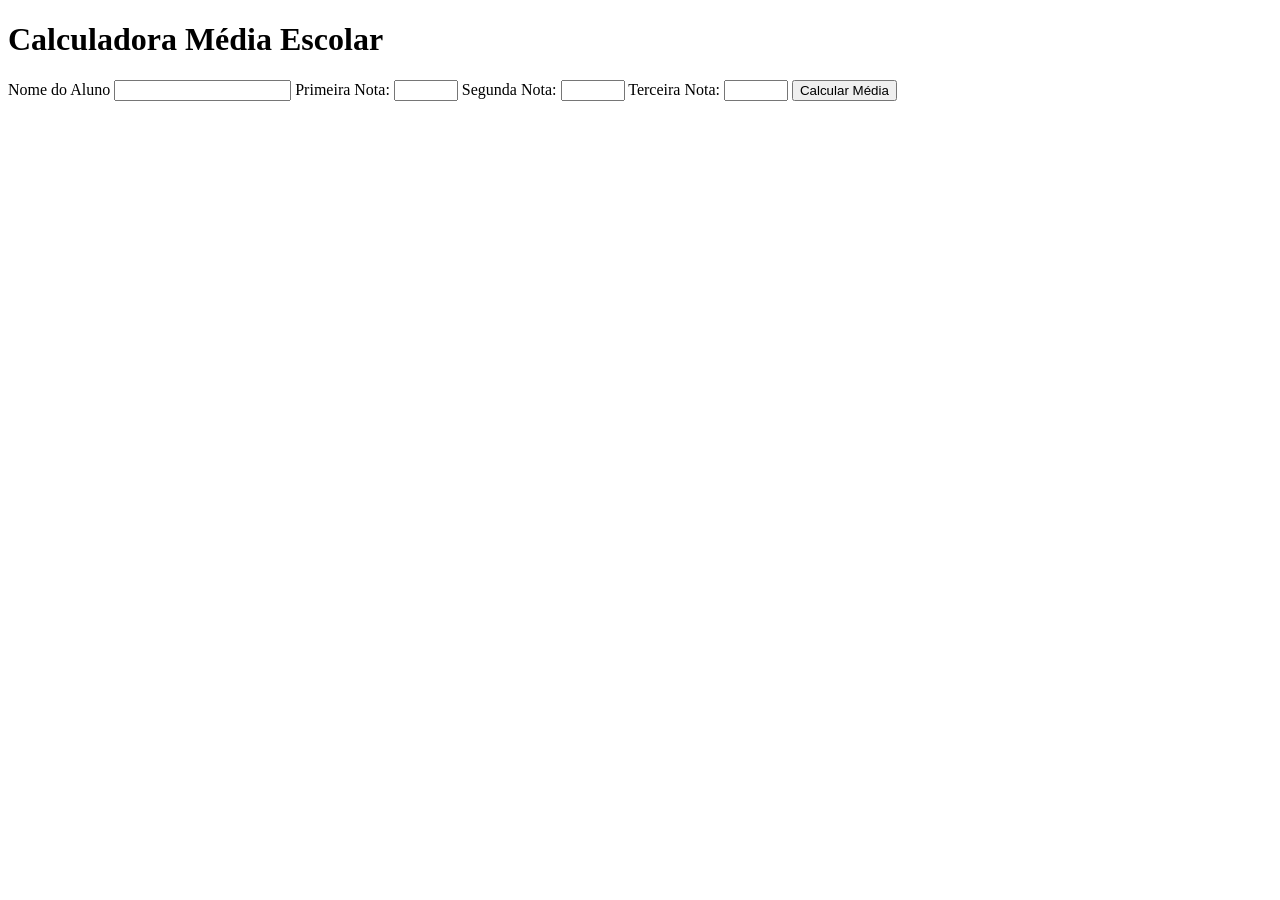
==== index.html @ d2c46c18 "Calculadora" ====
<!DOCTYPE html>
<html lang="pt-br">
<head>
    <meta charset="UTF-8">
    <meta name="viewport" content="width=device-width, initial-scale=1.0">
    <title>Calculadora de Média Escolar</title>
    <link rel="stylesheet" href="../CSS/style.css">
    <script src="../JS/script.js" defer></script>
</head>
<body>
    <div class="container">
        <h1>Calculadora Média Escolar</h1>

        <form id="form-media">

            <label for="">Nome do Aluno</label>
            <input type="text" id="nome" required>

            <label for="">Primeira Nota:</label>
            <input type="number" id="nota1" min="0" max="10" step="0.1" required>

            <label for="">Segunda Nota:</label>
            <input type="number" id="nota2" min="0" max="10" step="0.1" required>

            <label for="">Terceira Nota:</label>
            <input type="number" id="nota3" min="0" max="10" step="0.1" required>

            <button type="submit">Calcular Média</button>

        </form>
        
        <div id="resultado"></div>
    </div>
</body>
</html>
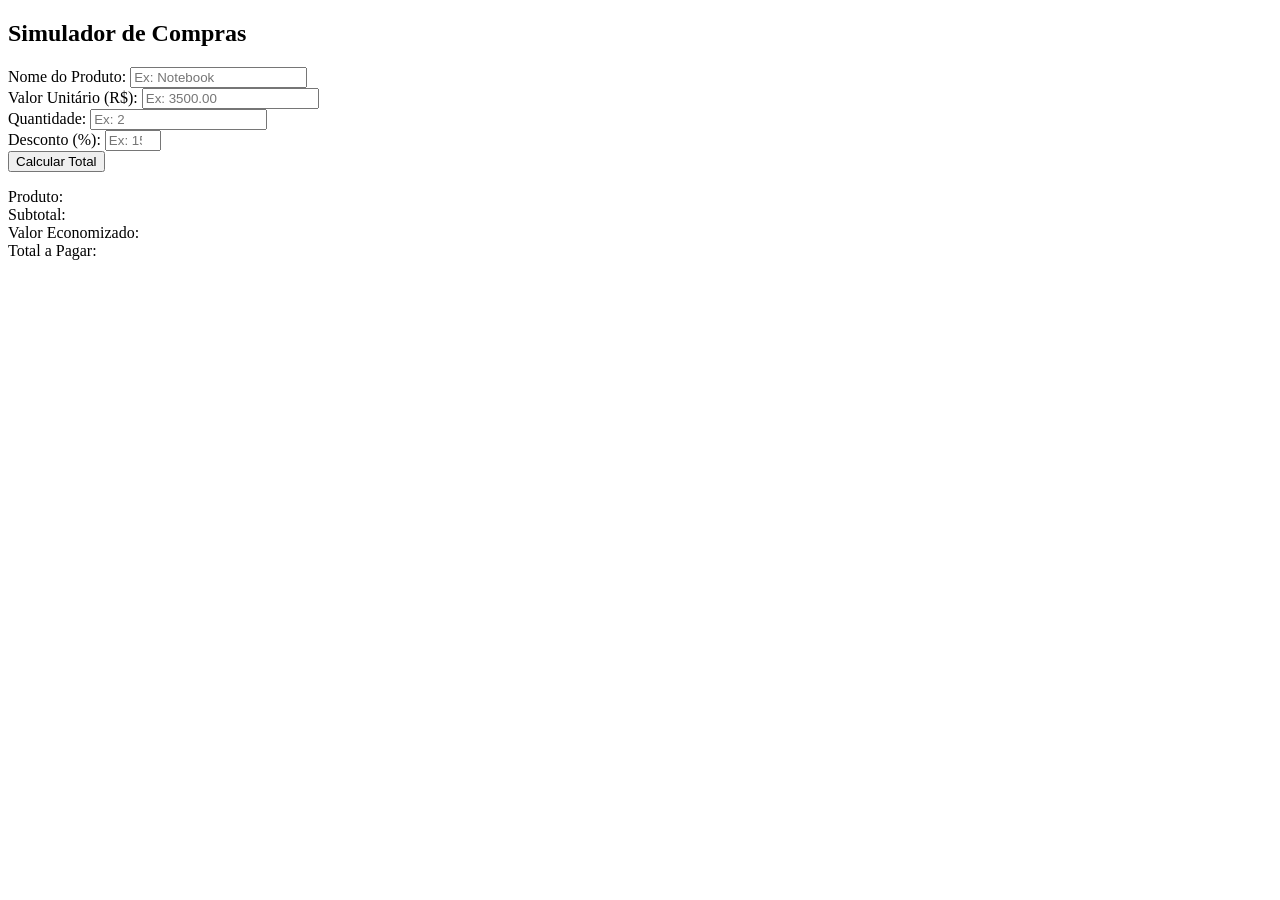
==== commit 32669ae1: "Simulador" ====
--- a/index.html
+++ b/index.html
@@ -1,35 +1,59 @@
 <!DOCTYPE html>
-<html lang="pt-br">
+<html lang="pt-BR">
 <head>
     <meta charset="UTF-8">
     <meta name="viewport" content="width=device-width, initial-scale=1.0">
-    <title>Calculadora de Média Escolar</title>
+    <title>Simulador de Compras com Desconto</title>
     <link rel="stylesheet" href="../CSS/style.css">
-    <script src="../JS/script.js" defer></script>
 </head>
 <body>
     <div class="container">
-        <h1>Calculadora Média Escolar</h1>
+        <h2>Simulador de Compras</h2>
+        
+        <div class="input-group">
+            <label for="nomeProduto">Nome do Produto:</label>
+            <input type="text" id="nomeProduto" placeholder="Ex: Notebook">
+        </div>
 
-        <form id="form-media">
+        <div class="input-group">
+            <label for="valorUnitario">Valor Unitário (R$):</label>
+            <input type="number" id="valorUnitario" step="0.01" min="0.01" placeholder="Ex: 3500.00">
+        </div>
 
-            <label for="">Nome do Aluno</label>
-            <input type="text" id="nome" required>
+        <div class="input-group">
+            <label for="quantidade">Quantidade:</label>
+            <input type="number" id="quantidade" min="1" placeholder="Ex: 2">
+        </div>
 
-            <label for="">Primeira Nota:</label>
-            <input type="number" id="nota1" min="0" max="10" step="0.1" required>
+        <div class="input-group">
+            <label for="desconto">Desconto (%):</label>
+            <input type="number" id="desconto" min="0" max="100" placeholder="Ex: 15">
+        </div>
 
-            <label for="">Segunda Nota:</label>
-            <input type="number" id="nota2" min="0" max="10" step="0.1" required>
+        <button id="btnCalcular" class="btn-primario">Calcular Total</button>
 
-            <label for="">Terceira Nota:</label>
-            <input type="number" id="nota3" min="0" max="10" step="0.1" required>
+        <p id="mensagemErro" class="erro"></p>
+        
+        <div id="resultado" class="oculto">
+            <div class="resumo-linha">
+                <span>Produto:</span>
+                <strong id="resProduto"></strong>
+            </div>
+            <div class="resumo-linha">
+                <span>Subtotal:</span>
+                <strong id="resSubtotal"></strong>
+            </div>
+            <div class="resumo-linha destaque-economia">
+                <span>Valor Economizado:</span>
+                <strong id="resEconomia"></strong>
+            </div>
+            <div class="resumo-linha total">
+                <span>Total a Pagar:</span>
+                <strong id="resTotal"></strong>
+            </div>
+        </div>
+    </div>
 
-            <button type="submit">Calcular Média</button>
-
-        </form>
-        
-        <div id="resultado"></div>
-    </div>
+    <script src="../JS/script.js"></script>
 </body>
 </html>
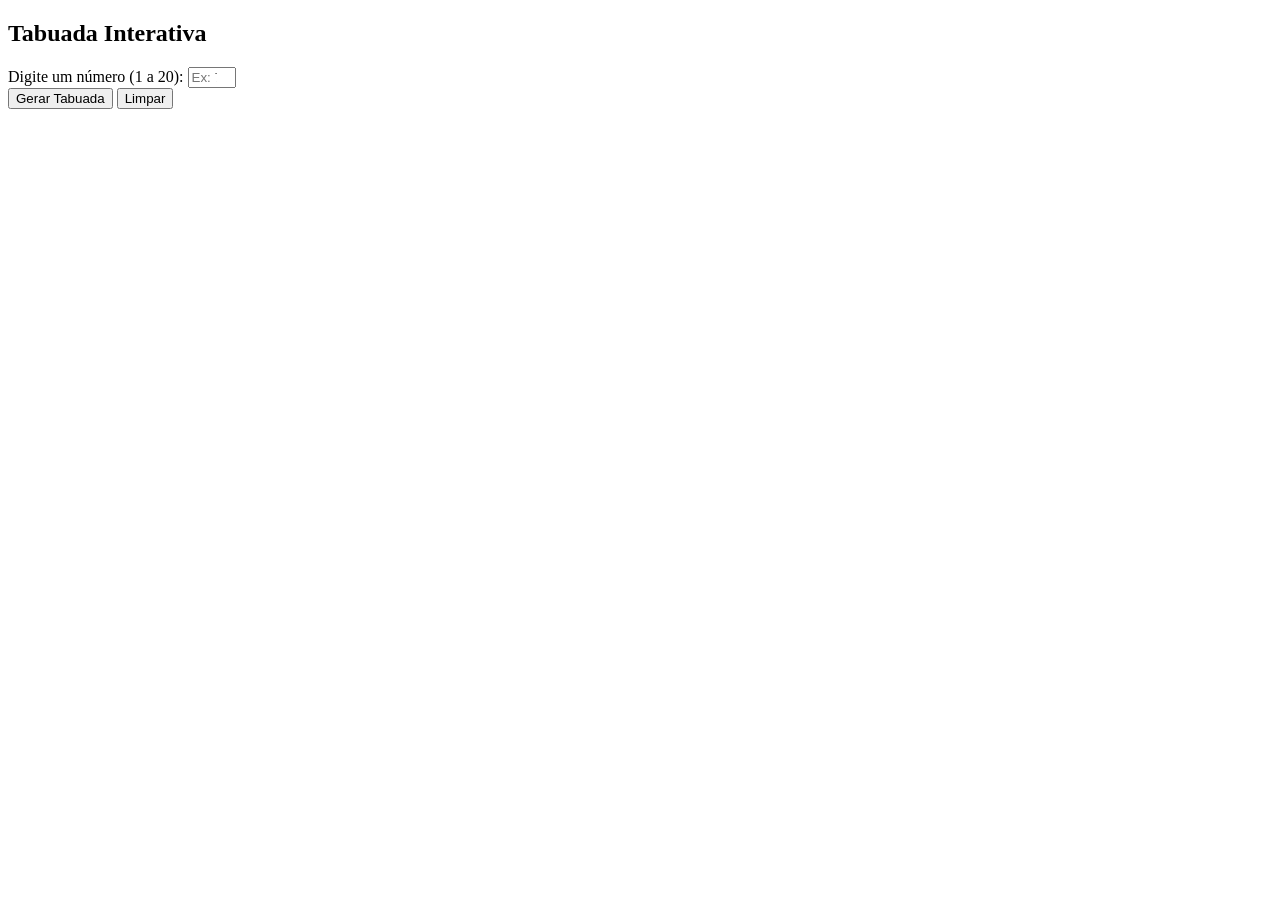
==== commit 36dfa792: "Tabuada" ====
--- a/index.html
+++ b/index.html
@@ -3,57 +3,27 @@
 <head>
     <meta charset="UTF-8">
     <meta name="viewport" content="width=device-width, initial-scale=1.0">
-    <title>Simulador de Compras com Desconto</title>
-    <link rel="stylesheet" href="../CSS/style.css">
+    <title>Gerador de Tabuada Interativa</title>
+    <link rel="stylesheet" href="../css/style.css">
 </head>
 <body>
     <div class="container">
-        <h2>Simulador de Compras</h2>
+        <h2>Tabuada Interativa</h2>
         
         <div class="input-group">
-            <label for="nomeProduto">Nome do Produto:</label>
-            <input type="text" id="nomeProduto" placeholder="Ex: Notebook">
+            <label for="numero">Digite um número (1 a 20):</label>
+            <input type="number" id="numero" min="1" max="20" placeholder="Ex: 7">
         </div>
 
-        <div class="input-group">
-            <label for="valorUnitario">Valor Unitário (R$):</label>
-            <input type="number" id="valorUnitario" step="0.01" min="0.01" placeholder="Ex: 3500.00">
+        <div class="botoes">
+            <button id="btnGerar" class="btn-primario">Gerar Tabuada</button>
+            <button id="btnLimpar" class="btn-secundario">Limpar</button>
         </div>
 
-        <div class="input-group">
-            <label for="quantidade">Quantidade:</label>
-            <input type="number" id="quantidade" min="1" placeholder="Ex: 2">
-        </div>
-
-        <div class="input-group">
-            <label for="desconto">Desconto (%):</label>
-            <input type="number" id="desconto" min="0" max="100" placeholder="Ex: 15">
-        </div>
-
-        <button id="btnCalcular" class="btn-primario">Calcular Total</button>
-
         <p id="mensagemErro" class="erro"></p>
-        
-        <div id="resultado" class="oculto">
-            <div class="resumo-linha">
-                <span>Produto:</span>
-                <strong id="resProduto"></strong>
-            </div>
-            <div class="resumo-linha">
-                <span>Subtotal:</span>
-                <strong id="resSubtotal"></strong>
-            </div>
-            <div class="resumo-linha destaque-economia">
-                <span>Valor Economizado:</span>
-                <strong id="resEconomia"></strong>
-            </div>
-            <div class="resumo-linha total">
-                <span>Total a Pagar:</span>
-                <strong id="resTotal"></strong>
-            </div>
-        </div>
+        <div id="resultado"></div>
     </div>
 
-    <script src="../JS/script.js"></script>
+    <script src="../js/script.js"></script>
 </body>
 </html>
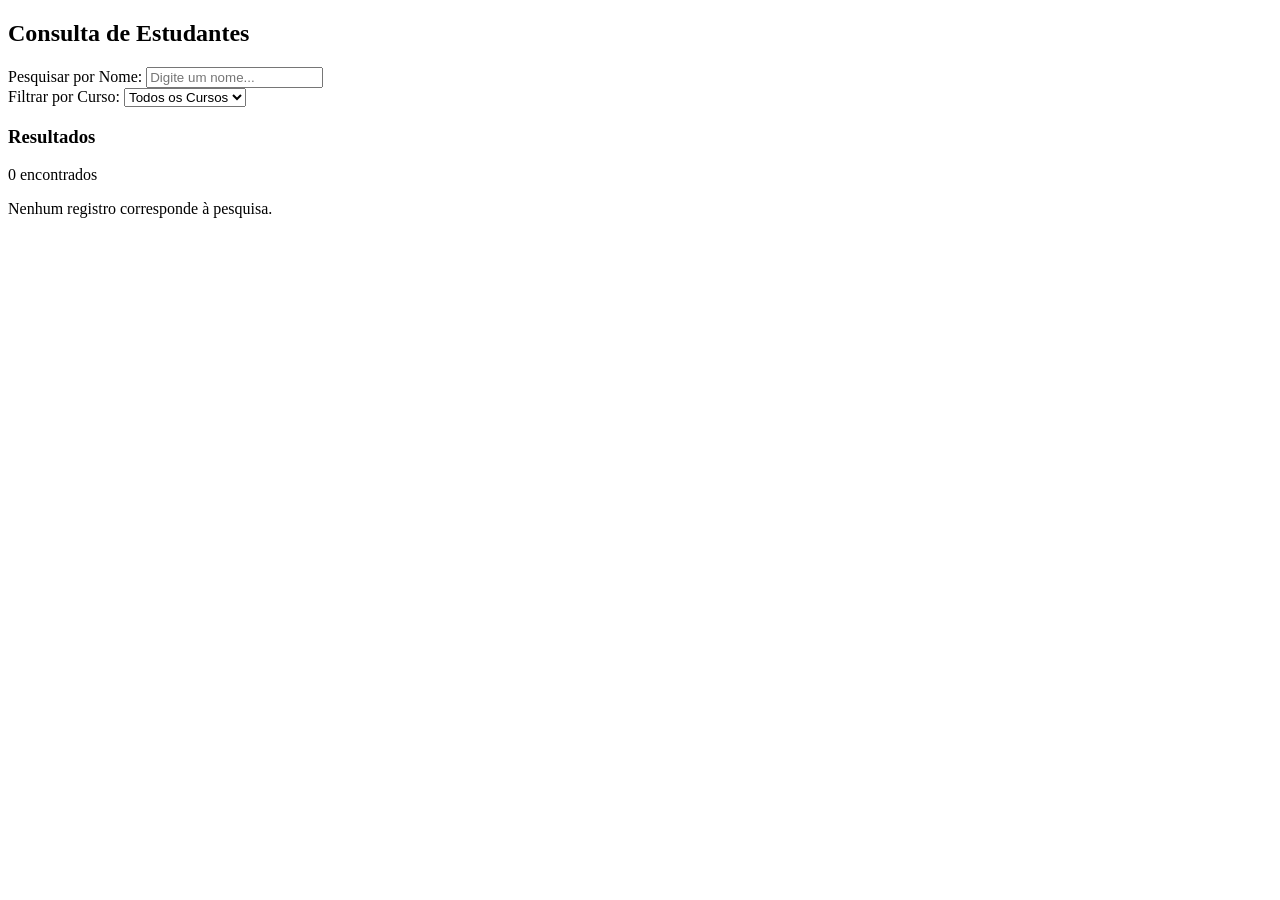
==== commit 05f7c086: "Sistema-Q2" ====
--- a/index.html
+++ b/index.html
@@ -3,27 +3,36 @@
 <head>
     <meta charset="UTF-8">
     <meta name="viewport" content="width=device-width, initial-scale=1.0">
-    <title>Gerador de Tabuada Interativa</title>
+    <title>Pesquisa e Filtro de Alunos</title>
     <link rel="stylesheet" href="../css/style.css">
 </head>
 <body>
     <div class="container">
-        <h2>Tabuada Interativa</h2>
+        <h2>Consulta de Estudantes</h2>
         
-        <div class="input-group">
-            <label for="numero">Digite um número (1 a 20):</label>
-            <input type="number" id="numero" min="1" max="20" placeholder="Ex: 7">
+        <div class="filtros">
+            <div class="input-group">
+                <label for="buscaNome">Pesquisar por Nome:</label>
+                <input type="text" id="buscaNome" placeholder="Digite um nome...">
+            </div>
+            
+            <div class="input-group">
+                <label for="filtroCurso">Filtrar por Curso:</label>
+                <select id="filtroCurso">
+                    <option value="">Todos os Cursos</option>
+                </select>
+            </div>
         </div>
 
-        <div class="botoes">
-            <button id="btnGerar" class="btn-primario">Gerar Tabuada</button>
-            <button id="btnLimpar" class="btn-secundario">Limpar</button>
+        <div class="listagem-header">
+            <h3>Resultados</h3>
+            <span id="qtdResultados" class="badge">0 encontrados</span>
         </div>
 
-        <p id="mensagemErro" class="erro"></p>
-        <div id="resultado"></div>
+        <p id="mensagemVazia" class="mensagem-vazia oculto">Nenhum registro corresponde à pesquisa.</p>
+        <ul id="listaResultados" class="lista"></ul>
     </div>
 
-    <script src="../js/script.js"></script>
+    <script src="../js/script..js"></script>
 </body>
 </html>
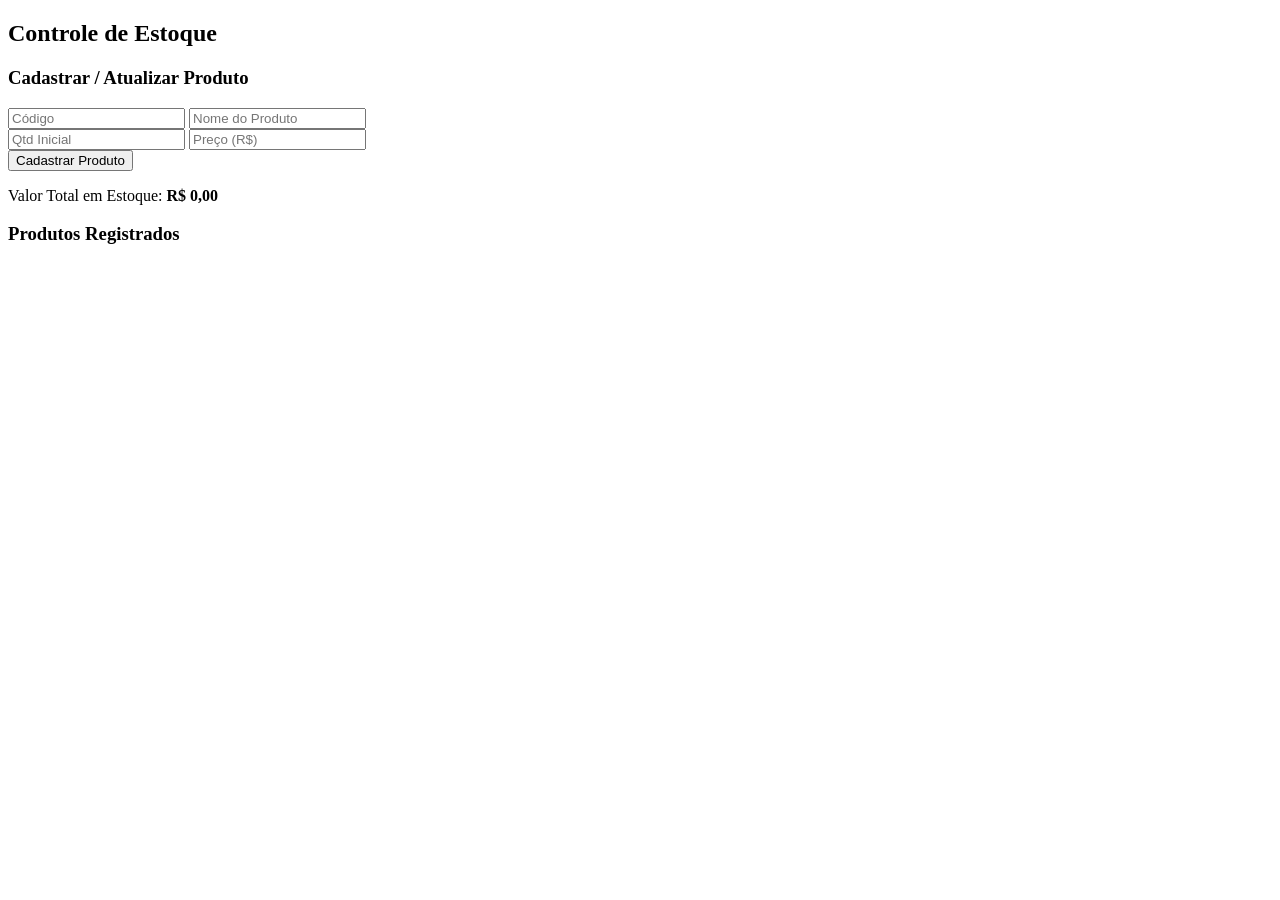
==== commit 30bfd990: "Controle-Q2" ====
--- a/index.html
+++ b/index.html
@@ -3,36 +3,37 @@
 <head>
     <meta charset="UTF-8">
     <meta name="viewport" content="width=device-width, initial-scale=1.0">
-    <title>Pesquisa e Filtro de Alunos</title>
+    <title>Controle de Estoque</title>
     <link rel="stylesheet" href="../css/style.css">
 </head>
 <body>
     <div class="container">
-        <h2>Consulta de Estudantes</h2>
-        
-        <div class="filtros">
-            <div class="input-group">
-                <label for="buscaNome">Pesquisar por Nome:</label>
-                <input type="text" id="buscaNome" placeholder="Digite um nome...">
+        <h2>Controle de Estoque</h2>
+
+        <form id="formProduto" class="card">
+            <h3>Cadastrar / Atualizar Produto</h3>
+            <div class="form-row">
+                <input type="text" id="codigo" placeholder="Código" required>
+                <input type="text" id="nomeProduto" placeholder="Nome do Produto" required>
             </div>
-            
-            <div class="input-group">
-                <label for="filtroCurso">Filtrar por Curso:</label>
-                <select id="filtroCurso">
-                    <option value="">Todos os Cursos</option>
-                </select>
+            <div class="form-row">
+                <input type="number" id="quantidade" min="0" placeholder="Qtd Inicial" required>
+                <input type="number" id="preco" step="0.01" min="0.01" placeholder="Preço (R$)" required>
             </div>
+            <button type="submit" class="btn btn-sucesso">Cadastrar Produto</button>
+        </form>
+
+        <p id="mensagemErro" class="erro"></p>
+
+        <div class="resumo-estoque">
+            <span>Valor Total em Estoque:</span>
+            <strong id="valorTotalEstoque">R$ 0,00</strong>
         </div>
 
-        <div class="listagem-header">
-            <h3>Resultados</h3>
-            <span id="qtdResultados" class="badge">0 encontrados</span>
-        </div>
-
-        <p id="mensagemVazia" class="mensagem-vazia oculto">Nenhum registro corresponde à pesquisa.</p>
-        <ul id="listaResultados" class="lista"></ul>
+        <h3>Produtos Registrados</h3>
+        <ul id="listaEstoque" class="lista"></ul>
     </div>
 
-    <script src="../js/script..js"></script>
+    <script src="../js/script.js"></script>
 </body>
 </html>
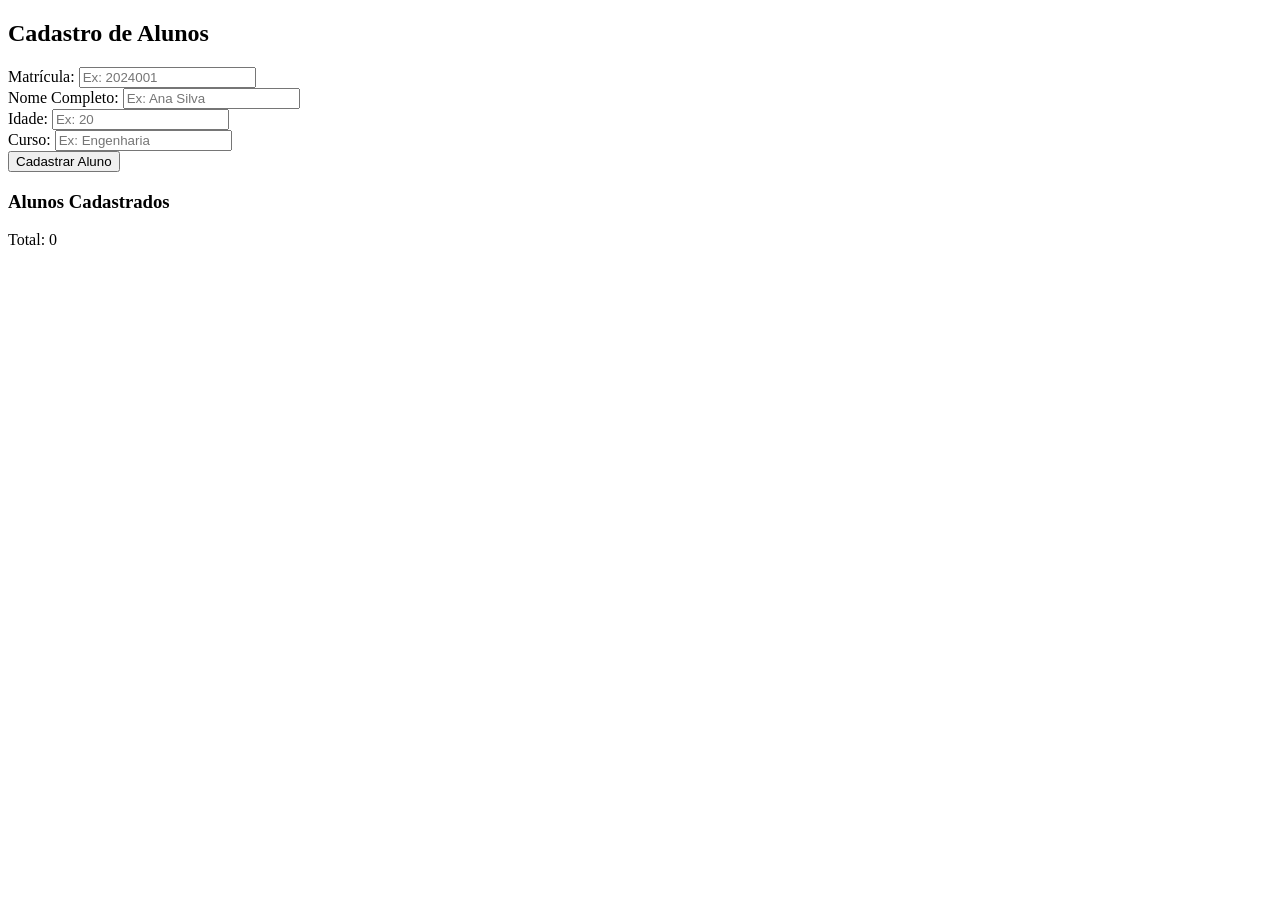
==== commit f0b60b4f: "Cadastro-Q2" ====
--- a/index.html
+++ b/index.html
@@ -3,35 +3,41 @@
 <head>
     <meta charset="UTF-8">
     <meta name="viewport" content="width=device-width, initial-scale=1.0">
-    <title>Controle de Estoque</title>
+    <title>Cadastro e Listagem de Alunos</title>
     <link rel="stylesheet" href="../css/style.css">
 </head>
 <body>
     <div class="container">
-        <h2>Controle de Estoque</h2>
-
-        <form id="formProduto" class="card">
-            <h3>Cadastrar / Atualizar Produto</h3>
-            <div class="form-row">
-                <input type="text" id="codigo" placeholder="Código" required>
-                <input type="text" id="nomeProduto" placeholder="Nome do Produto" required>
+        <h2>Cadastro de Alunos</h2>
+        
+        <form id="formAluno">
+            <div class="input-group">
+                <label for="matricula">Matrícula:</label>
+                <input type="text" id="matricula" placeholder="Ex: 2024001" required>
             </div>
-            <div class="form-row">
-                <input type="number" id="quantidade" min="0" placeholder="Qtd Inicial" required>
-                <input type="number" id="preco" step="0.01" min="0.01" placeholder="Preço (R$)" required>
+            <div class="input-group">
+                <label for="nome">Nome Completo:</label>
+                <input type="text" id="nome" placeholder="Ex: Ana Silva" required>
             </div>
-            <button type="submit" class="btn btn-sucesso">Cadastrar Produto</button>
+            <div class="input-group">
+                <label for="idade">Idade:</label>
+                <input type="number" id="idade" min="1" placeholder="Ex: 20" required>
+            </div>
+            <div class="input-group">
+                <label for="curso">Curso:</label>
+                <input type="text" id="curso" placeholder="Ex: Engenharia" required>
+            </div>
+            <button type="submit" class="btn">Cadastrar Aluno</button>
         </form>
 
         <p id="mensagemErro" class="erro"></p>
 
-        <div class="resumo-estoque">
-            <span>Valor Total em Estoque:</span>
-            <strong id="valorTotalEstoque">R$ 0,00</strong>
+        <div class="listagem-header">
+            <h3>Alunos Cadastrados</h3>
+            <span id="totalAlunos" class="badge">Total: 0</span>
         </div>
 
-        <h3>Produtos Registrados</h3>
-        <ul id="listaEstoque" class="lista"></ul>
+        <ul id="listaAlunos" class="lista"></ul>
     </div>
 
     <script src="../js/script.js"></script>
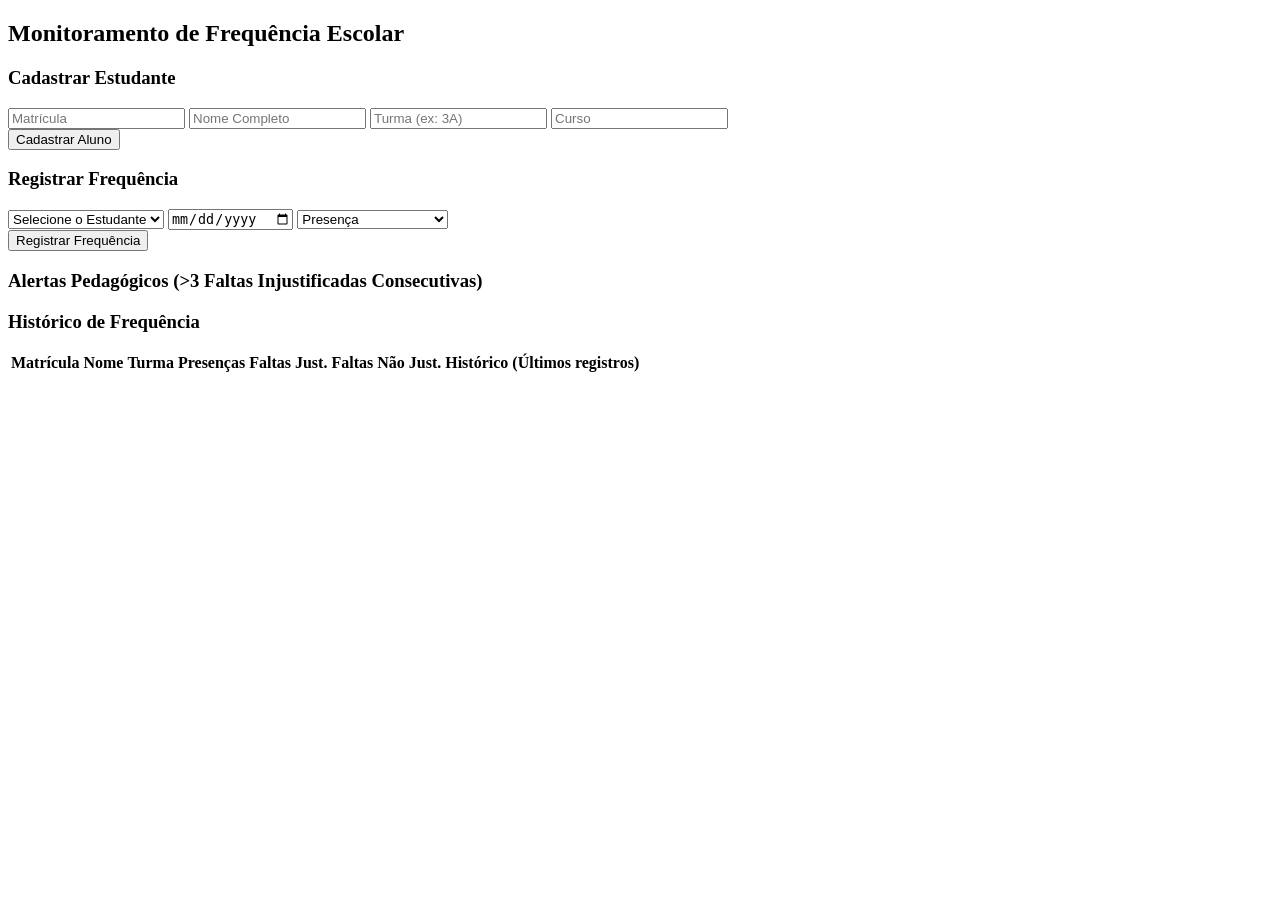
==== commit 328097ad: "Dashboard-Q3" ====
--- a/index.html
+++ b/index.html
@@ -1,45 +1,73 @@
 <!DOCTYPE html>
 <html lang="pt-BR">
+
 <head>
     <meta charset="UTF-8">
     <meta name="viewport" content="width=device-width, initial-scale=1.0">
-    <title>Cadastro e Listagem de Alunos</title>
+    <title>Monitoramento de Frequência Escolar</title>
     <link rel="stylesheet" href="../css/style.css">
 </head>
+
 <body>
     <div class="container">
-        <h2>Cadastro de Alunos</h2>
-        
-        <form id="formAluno">
-            <div class="input-group">
-                <label for="matricula">Matrícula:</label>
-                <input type="text" id="matricula" placeholder="Ex: 2024001" required>
+        <h2>Monitoramento de Frequência Escolar</h2>
+
+        <form id="formEstudante" class="card">
+            <h3>Cadastrar Estudante</h3>
+            <div class="form-grid">
+                <input type="text" id="matricula" placeholder="Matrícula" required>
+                <input type="text" id="nome" placeholder="Nome Completo" required>
+                <input type="text" id="turma" placeholder="Turma (ex: 3A)" required>
+                <input type="text" id="curso" placeholder="Curso" required>
             </div>
-            <div class="input-group">
-                <label for="nome">Nome Completo:</label>
-                <input type="text" id="nome" placeholder="Ex: Ana Silva" required>
+            <button type="submit" class="btn btn-primario">Cadastrar Aluno</button>
+        </form>
+
+        <form id="formFrequencia" class="card">
+            <h3>Registrar Frequência</h3>
+            <div class="form-grid">
+                <select id="selectAluno" required>
+                    <option value="">Selecione o Estudante</option>
+                </select>
+                <input type="date" id="dataRegistro" required>
+                <select id="statusFrequencia" required>
+                    <option value="P">Presença</option>
+                    <option value="FJ">Falta Justificada</option>
+                    <option value="FNJ">Falta NÃO Justificada</option>
+                </select>
             </div>
-            <div class="input-group">
-                <label for="idade">Idade:</label>
-                <input type="number" id="idade" min="1" placeholder="Ex: 20" required>
-            </div>
-            <div class="input-group">
-                <label for="curso">Curso:</label>
-                <input type="text" id="curso" placeholder="Ex: Engenharia" required>
-            </div>
-            <button type="submit" class="btn">Cadastrar Aluno</button>
+            <button type="submit" class="btn btn-sucesso">Registrar Frequência</button>
         </form>
 
         <p id="mensagemErro" class="erro"></p>
 
-        <div class="listagem-header">
-            <h3>Alunos Cadastrados</h3>
-            <span id="totalAlunos" class="badge">Total: 0</span>
+        <div id="secaoAlertas" class="alertas-container oculto">
+            <h3>Alertas Pedagógicos (>3 Faltas Injustificadas Consecutivas)</h3>
+            <ul id="listaAlertas" class="lista-alertas"></ul>
         </div>
 
-        <ul id="listaAlunos" class="lista"></ul>
+        <div class="card">
+            <h3>Histórico de Frequência</h3>
+            <div class="table-responsive">
+                <table>
+                    <thead>
+                        <tr>
+                            <th>Matrícula</th>
+                            <th>Nome</th>
+                            <th>Turma</th>
+                            <th>Presenças</th>
+                            <th>Faltas Just.</th>
+                            <th>Faltas Não Just.</th>
+                            <th>Histórico (Últimos registros)</th>
+                        </tr>
+                    </thead>
+                    <tbody id="tabelaHistorico"></tbody>
+                </table>
+            </div>
+        </div>
     </div>
 
     <script src="../js/script.js"></script>
 </body>
+
 </html>
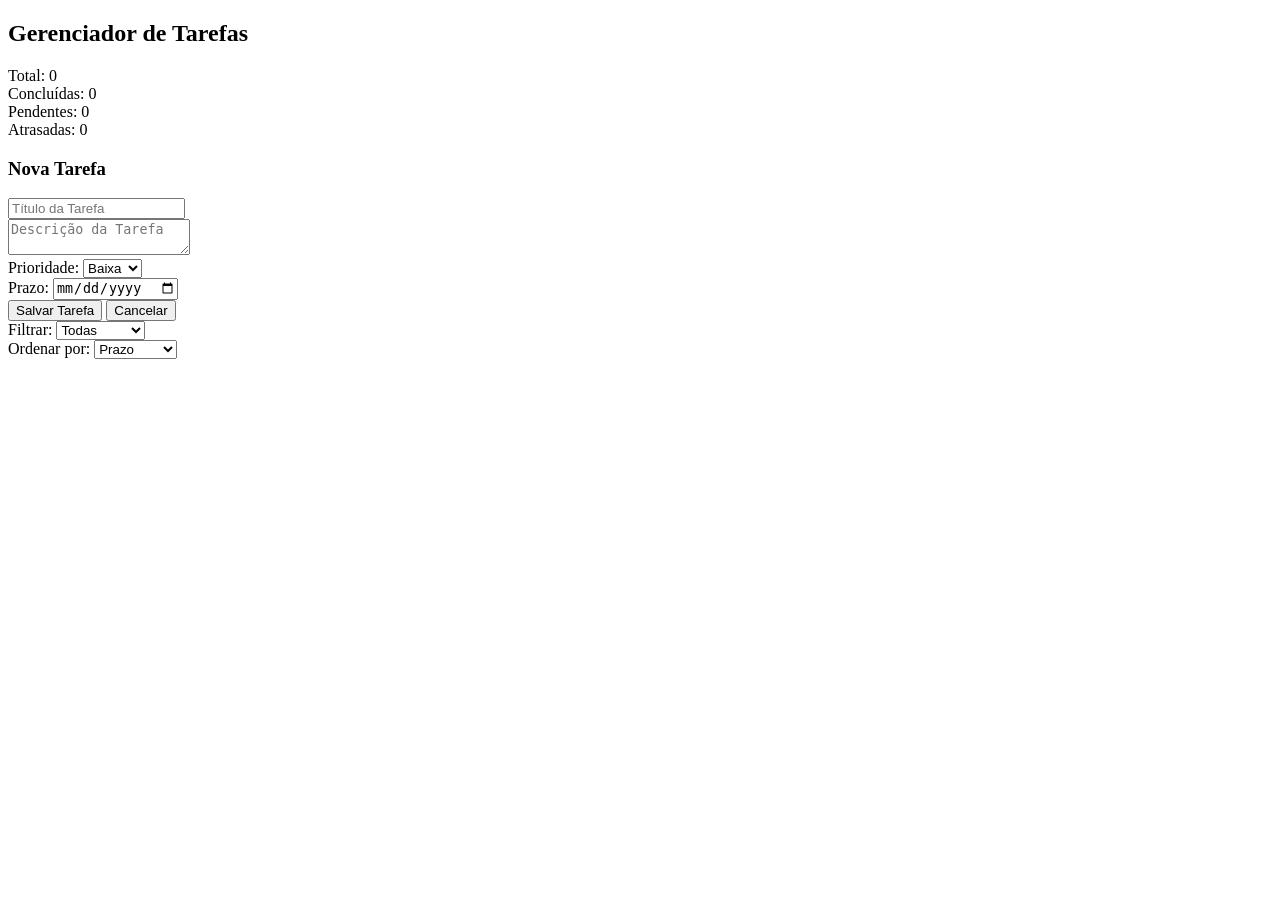
==== commit 0db9aadb: "Tarefas-Q3" ====
--- a/index.html
+++ b/index.html
@@ -4,67 +4,70 @@
 <head>
     <meta charset="UTF-8">
     <meta name="viewport" content="width=device-width, initial-scale=1.0">
-    <title>Monitoramento de Frequência Escolar</title>
+    <title>Gerenciador de Tarefas</title>
     <link rel="stylesheet" href="../css/style.css">
 </head>
 
 <body>
     <div class="container">
-        <h2>Monitoramento de Frequência Escolar</h2>
+        <h2>Gerenciador de Tarefas</h2>
 
-        <form id="formEstudante" class="card">
-            <h3>Cadastrar Estudante</h3>
+        <div class="indicadores">
+            <div class="card-ind total">Total: <span id="indTotal">0</span></div>
+            <div class="card-ind concluidas">Concluídas: <span id="indConcluidas">0</span></div>
+            <div class="card-ind pendentes">Pendentes: <span id="indPendentes">0</span></div>
+            <div class="card-ind atrasadas">Atrasadas: <span id="indAtrasadas">0</span></div>
+        </div>
+
+        <form id="formTarefa" class="card">
+            <h3 id="tituloForm">Nova Tarefa</h3>
+            <input type="hidden" id="tarefaId">
+            <div class="form-group">
+                <input type="text" id="titulo" placeholder="Título da Tarefa" required>
+            </div>
+            <div class="form-group">
+                <textarea id="descricao" placeholder="Descrição da Tarefa" rows="2" required></textarea>
+            </div>
             <div class="form-grid">
-                <input type="text" id="matricula" placeholder="Matrícula" required>
-                <input type="text" id="nome" placeholder="Nome Completo" required>
-                <input type="text" id="turma" placeholder="Turma (ex: 3A)" required>
-                <input type="text" id="curso" placeholder="Curso" required>
+                <div>
+                    <label>Prioridade:</label>
+                    <select id="prioridade" required>
+                        <option value="1">Baixa</option>
+                        <option value="2">Média</option>
+                        <option value="3">Alta</option>
+                    </select>
+                </div>
+                <div>
+                    <label>Prazo:</label>
+                    <input type="date" id="prazo" required>
+                </div>
             </div>
-            <button type="submit" class="btn btn-primario">Cadastrar Aluno</button>
+            <div class="botoes-form">
+                <button type="submit" id="btnSalvar" class="btn btn-primario">Salvar Tarefa</button>
+                <button type="button" id="btnCancelar" class="btn btn-secundario oculto">Cancelar</button>
+            </div>
         </form>
 
-        <form id="formFrequencia" class="card">
-            <h3>Registrar Frequência</h3>
-            <div class="form-grid">
-                <select id="selectAluno" required>
-                    <option value="">Selecione o Estudante</option>
-                </select>
-                <input type="date" id="dataRegistro" required>
-                <select id="statusFrequencia" required>
-                    <option value="P">Presença</option>
-                    <option value="FJ">Falta Justificada</option>
-                    <option value="FNJ">Falta NÃO Justificada</option>
+        <div class="controles card">
+            <div class="control-group">
+                <label>Filtrar:</label>
+                <select id="filtroStatus">
+                    <option value="todas">Todas</option>
+                    <option value="pendentes">Pendentes</option>
+                    <option value="concluidas">Concluídas</option>
+                    <option value="atrasadas">Atrasadas</option>
                 </select>
             </div>
-            <button type="submit" class="btn btn-sucesso">Registrar Frequência</button>
-        </form>
-
-        <p id="mensagemErro" class="erro"></p>
-
-        <div id="secaoAlertas" class="alertas-container oculto">
-            <h3>Alertas Pedagógicos (>3 Faltas Injustificadas Consecutivas)</h3>
-            <ul id="listaAlertas" class="lista-alertas"></ul>
+            <div class="control-group">
+                <label>Ordenar por:</label>
+                <select id="ordemCampo">
+                    <option value="prazo">Prazo</option>
+                    <option value="prioridade">Prioridade</option>
+                </select>
+            </div>
         </div>
 
-        <div class="card">
-            <h3>Histórico de Frequência</h3>
-            <div class="table-responsive">
-                <table>
-                    <thead>
-                        <tr>
-                            <th>Matrícula</th>
-                            <th>Nome</th>
-                            <th>Turma</th>
-                            <th>Presenças</th>
-                            <th>Faltas Just.</th>
-                            <th>Faltas Não Just.</th>
-                            <th>Histórico (Últimos registros)</th>
-                        </tr>
-                    </thead>
-                    <tbody id="tabelaHistorico"></tbody>
-                </table>
-            </div>
-        </div>
+        <ul id="listaTarefas" class="lista-tarefas"></ul>
     </div>
 
     <script src="../js/script.js"></script>
